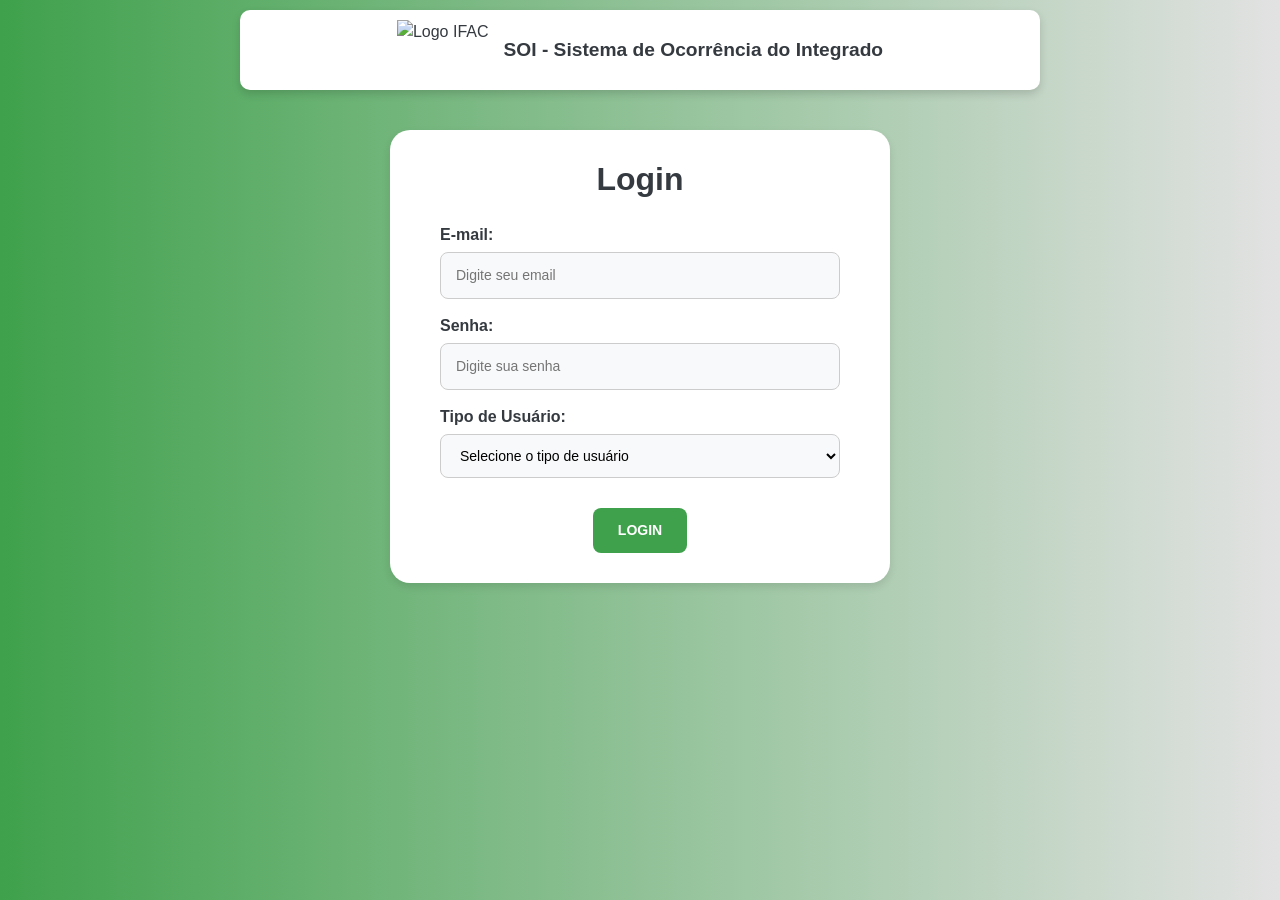
==== Form/index.html @ daf824a2 "Add files via upload" ====
<!DOCTYPE html>
<html lang="pt-br">

<head>
    <meta charset="UTF-8">
    <meta name="viewport" content="width=device-width, initial-scale=1.0">
    <link rel="icon" href="https://www.ifac.edu.br/o-ifac/comunicacao/copy2_of_logomarcas/logo_ifac_2.png">
    <title>SOI - Sistema de Ocorrência do Integrado</title>
    <link href="https://cdn.jsdelivr.net/npm/bootstrap@5.3.7/dist/css/bootstrap.min.css" rel="stylesheet">
    <link href="css/style.css" rel="stylesheet">
</head>

<body>
    <header class="logo-nome-fixo">
        <img src="https://www.ifac.edu.br/o-ifac/comunicacao/copy2_of_logomarcas/logo_ifac_2.png" alt="Logo IFAC">
        <span>SOI - Sistema de Ocorrência do Integrado</span>
    </header>

    <div class="container container-form">
        <h2>Login</h2>
        <form action="API/login.php" method="POST">
            <div class="form-group">
                <label for="email">E-mail:</label>
                <input type="text" id="email" name="email" placeholder="Digite seu email" required>
            </div>
            <div class="form-group">
                <label for="senha">Senha:</label>
                <input type="password" id="senha" name="senha" placeholder="Digite sua senha" required>
            </div>
            <div class="form-group">
                <label for="role">Tipo de Usuário:</label>
                <select id="role" name="role" required>
                    <option value="" disabled selected>Selecione o tipo de usuário</option>
                    <option value="direcao">Direção</option>
                    <option value="assistente">Assistente</option>
                </select>
            </div>
            <button type="submit" name="entrar" class="btn btn-verde" style="margin-top: 15px;">Login</button>
        </form>
    </div>
    <script src="/script.js"></script>
</body>

</html>
---- Form/css/style.css ----
/* --- Estilos Gerais --- */
body {
    font-family: Arial, sans-serif;
    background: linear-gradient(to right, #3FA14C, #e2e2e2);
    color: #343a40;
    margin: 0;
    padding-top: 110px; /* IMPORTANTE: Adiciona espaço no topo para o cabeçalho fixo não sobrepor o conteúdo */
    min-height: 100vh;
    box-sizing: border-box;
}

/* --- Cabeçalho Fixo --- */
.logo-nome-fixo {
    position: fixed;
    top: 10px;
    left: 50%;
    transform: translateX(-50%);
    display: flex;
    align-items: center;
    gap: 15px;
    z-index: 2000;
    background-color: #ffffff;
    padding: 10px 20px;
    border-radius: 10px;
    box-shadow: 0 4px 8px rgba(0, 0, 0, 0.15);
    width: 90%;
    max-width: 800px;
    justify-content: center;
    box-sizing: border-box;
}

.logo-nome-fixo img {
    height: 60px; /* Reduzi um pouco para melhor harmonia */
    width: auto;
    object-fit: scale-down;
}

.logo-nome-fixo span {
    font-size: 1.2rem; /* Ajustei o tamanho da fonte */
    font-weight: bold;
    color: #343a40;
    text-align: center;
}

/* --- Containers Principais --- */
.container {
    background-color: #ffffff;
    border-radius: 20px;
    box-shadow: 0 4px 8px rgba(0, 0, 0, 0.1);
    width: 90%;
    padding: 30px;
    margin: 20px auto; /* Adiciona um espaço extra */
    box-sizing: border-box;
    display: flex;
    flex-direction: column;
    align-items: center;
    justify-content: center;
}

/* Container para páginas de formulário (Login, Registro) */
.container-form {
    max-width: 500px;
}

/* Container para a página de menu com botões */
.container-menu {
    max-width: 900px;
}

.container h2 {
    margin-bottom: 25px;
    color: #343a40;
    font-weight: bold;
    text-align: center;
}

/* --- Estilos de Botões (Padronizados) --- */
.btn {
    color: white;
    font-size: 14px;
    padding: 12px 25px;
    border: none;
    border-radius: 8px;
    font-weight: bold;
    text-transform: uppercase;
    cursor: pointer;
    transition: background-color 0.3s ease;
    text-decoration: none; /* Para links com a classe .btn */
    display: inline-block;
    text-align: center;
}

/* Botão Verde Padrão */
.btn-verde {
    background-color: #3FA14C;
}

.btn-verde:hover {
    background-color: #2f813a; /* Verde um pouco mais escuro */
}

/* Botão Vermelho (Sair) */
.btn-vermelho {
    background-color: #dc3545;
}

.btn-vermelho:hover {
    background-color: #c82333;
}

/* Container para alinhar botões do menu */
.container-botoes {
    display: flex;
    flex-wrap: wrap; /* Permite que os botões quebrem a linha se não couberem */
    justify-content: center;
    align-items: center;
    gap: 20px;
}


/* --- Estilos de Formulário --- */
form {
    width: 100%;
    display: flex;
    flex-direction: column;
    align-items: center;
    gap: 15px; /* Espaço entre os campos do formulário */
}

.form-group {
    width: 100%;
    max-width: 400px;
}

.form-group label {
    display: block;
    font-weight: 600;
    margin-bottom: 5px;
    text-align: left;
}

.form-group input,
.form-group select {
    width: 100%;
    padding: 12px 15px;
    border: 1px solid #ccc;
    border-radius: 8px;
    background: #f8f9fa;
    font-size: 14px;
    box-sizing: border-box; /* Garante que padding não afete a largura total */
}

/* --- Ajustes para Telas Pequenas (Mobile) --- */
@media (max-width: 767px) {
    body {
        padding-top: 90px; /* Reduz o espaçamento para o cabeçalho menor */
    }

    .logo-nome-fixo {
        padding: 5px 10px;
        flex-direction: row; /* Garante que logo e nome fiquem lado a lado */
        gap: 10px;
    }

    .logo-nome-fixo img {
        height: 45px; /* Logo menor no celular */
    }

    .logo-nome-fixo span {
        font-size: 0.9rem; /* Fonte menor para caber na tela */
    }

    .container-botoes {
        flex-direction: column; /* Botões do menu um embaixo do outro */
        width: 100%;
    }

    .container-botoes .btn {
        width: 100%; /* Botões do menu ocupam a largura toda */
    }
}

/* Adicione este código ao final do seu arquivo style.css */

/* Estilos para a tabela de ocorrências */
.table {
    border-radius: 8px; /* Cantos arredondados para a tabela */
    overflow: hidden;   /* Garante que os cantos do thead fiquem arredondados */
    box-shadow: 0 2px 8px rgba(0, 0, 0, 0.1);
}

.table th, .table td {
    vertical-align: middle; /* Centraliza o texto verticalmente nas células */
    text-align: center;     /* Centraliza o texto horizontalmente */
}

/* Deixa a coluna de descrição alinhada à esquerda para melhor leitura */
.table td:nth-child(3) { /* O 3º filho (td) é a coluna de descrição */
    text-align: left;
}

/* Botão secundário para ações como "Voltar" */
.btn-secondary {
    background-color: #6c757d;
    border-color: #6c757d;
    color: white;
}

.btn-secondary:hover {
    background-color: #5a6268;
    border-color: #545b62;
    color: white;
}
/* Estilo para o botão de excluir de cada linha */
.btn-excluir {
    width: 40px;
    height: 40px;
    border-radius: 50%; /* Deixa o botão redondo */
    background-color: #dc3545; /* Vermelho perigo do Bootstrap */
    border: none;
    color: white;
    font-size: 16px;
    display: flex;
    align-items: center;
    justify-content: center;
    transition: background-color 0.3s ease;
}

.btn-excluir:hover {
    background-color: #c82333; /* Vermelho mais escuro */
    cursor: pointer;
}

/* Estilo para o botão de excluir tudo */
.btn-excluir-tudo {
    background-color: #c82333;
    border-color: #c82333;
    color: white;
    padding: 10px 20px;
    border-radius: 5px;
    border: none;
    font-weight: bold;
    transition: background-color 0.3s ease;
}

.btn-excluir-tudo:hover {
    background-color: #a71d2a;
    color: white;
}
/* --- ESTILOS PARA TABELA RESPONSIVA COMO CARDS --- */

/* Usamos uma Media Query para aplicar este estilo apenas em telas menores que 768px */
@media (max-width: 768px) {

    /* 1. Esconde o cabeçalho original da tabela */
    .table thead {
        display: none;
    }

    /* 2. Remove as bordas e ajusta as linhas para parecerem cards */
    .table, .table tbody, .table tr, .table td {
        display: block;
        width: 100%;
    }

    .table tr {
        margin-bottom: 15px;
        border: 1px solid #ddd;
        border-radius: 8px;
        padding: 10px;
    }

    /* 3. Ajusta as células para se alinharem corretamente */
    .table td {
        text-align: right; /* Alinha o valor à direita */
        padding-left: 50%; /* Dá espaço para o rótulo */
        position: relative;
        border: none;
    }

    /* 4. A mágica acontece aqui: cria o rótulo (label) antes do conteúdo da célula */
    .table td::before {
        content: attr(data-label); /* Pega o texto do atributo data-label que colocamos no JS */
        position: absolute;
        left: 10px;
        width: calc(50% - 20px);
        text-align: left;
        font-weight: bold;
        white-space: nowrap;
    }

    /* Ajuste específico para o botão de ações ficar centralizado */
    .table td[data-label="Ações"] {
        padding: 15px 0;
        display: flex;
        justify-content: center;
        align-items: center;
    }
    .table td[data-label="Ações"]::before {
        display: none; /* Não precisa de rótulo para o botão */
    }
}

/* --- CSS PARA FORMATAÇÃO DE IMPRESSÃO --- */

@media print {

    /* Esconde tudo que não queremos na impressão */
    body > *:not(.container-para-impressao) {
        display: none;
    }

    /* Mostra apenas o container da tabela e seu conteúdo */
    .container-para-impressao {
        display: block !important;
    }
    
    /* Remove sombras, bordas e fundos desnecessários */
    .container, .table {
        box-shadow: none !important;
        border: none !important;
        background: transparent !important;
        padding: 0 !important;
        margin: 0 !important;
        max-width: 100% !important;
        width: 100% !important;
    }

    /* Garante que a tabela use toda a largura e o texto fique preto */
    .table, .table td, .table th, h1 {
        color: #000 !important;
    }

    /* Melhora a aparência do cabeçalho da tabela na impressão */
    .table-dark {
        background-color: #f2f2f2 !important; /* Um cinza claro para economizar tinta */
    }

    /* Remove a necessidade do div responsivo na impressão */
    .table-responsive {
        overflow: visible !important;
    }
}
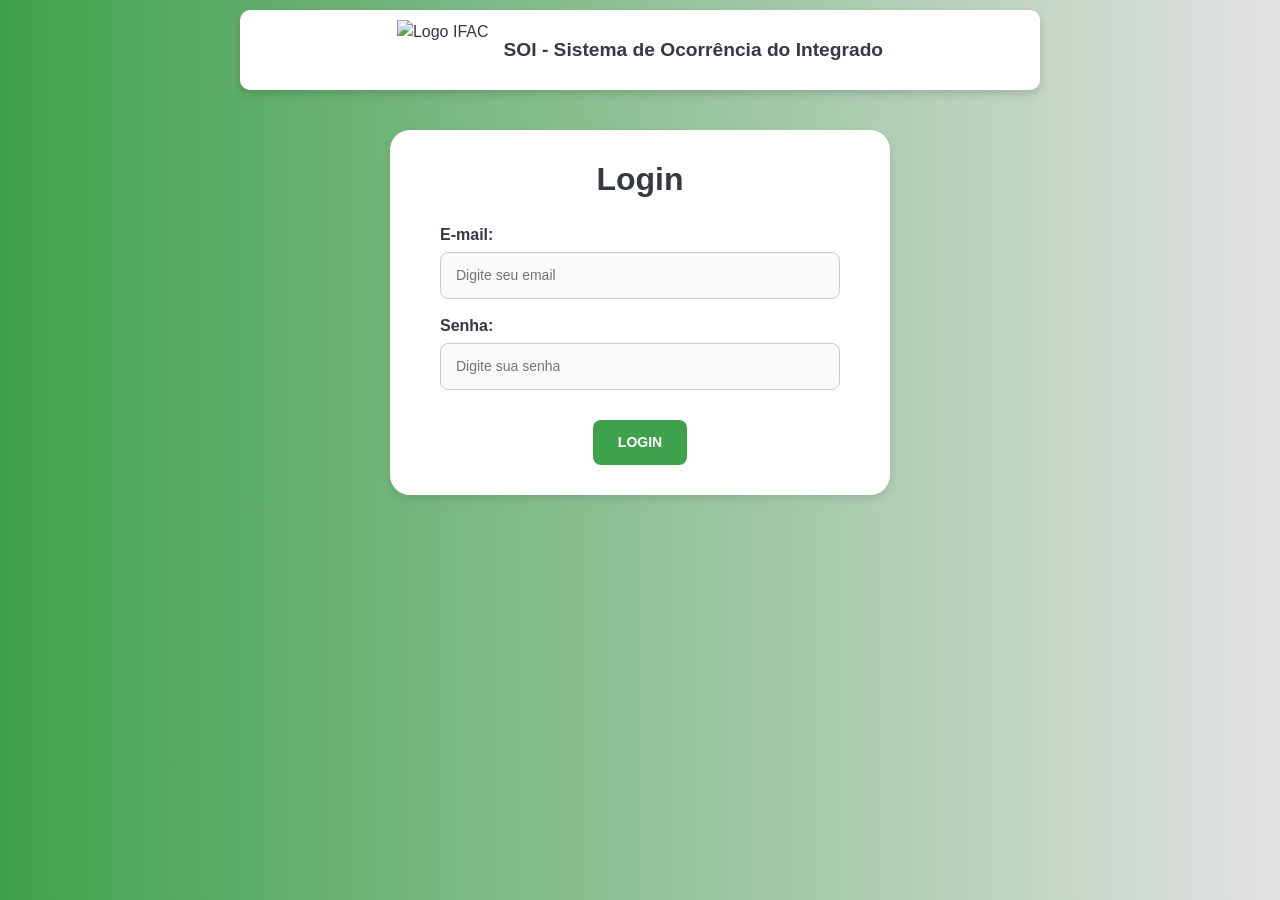
==== commit 319da85a: "Refatoração: Unificação de usuários, RBAC e otimização de ocorrências Unificação do sistema de login" ====
--- a/Form/index.html
+++ b/Form/index.html
@@ -27,14 +27,6 @@
                 <label for="senha">Senha:</label>
                 <input type="password" id="senha" name="senha" placeholder="Digite sua senha" required>
             </div>
-            <div class="form-group">
-                <label for="role">Tipo de Usuário:</label>
-                <select id="role" name="role" required>
-                    <option value="" disabled selected>Selecione o tipo de usuário</option>
-                    <option value="direcao">Direção</option>
-                    <option value="assistente">Assistente</option>
-                </select>
-            </div>
             <button type="submit" name="entrar" class="btn btn-verde" style="margin-top: 15px;">Login</button>
         </form>
     </div>
--- a/Form/css/style.css
+++ b/Form/css/style.css
@@ -340,4 +340,54 @@
     .table-responsive {
         overflow: visible !important;
     }
+}
+#tabelaOcorrencias th:last-child,
+#tabelaOcorrencias td:last-child {
+    text-align: center !important;
+    vertical-align: middle !important;
+}
+
+/* =========================================
+   REGRAS DE IMPRESSÃO (PDF / PAPEL)
+   ========================================= */
+
+@media print {
+    @page {
+        margin: 0; /* Zera a margem do papel onde a URL fica */
+    }
+
+    /* Zera as margens e usa PADDING para criar a borda sem vazar a página */
+    html, body {
+        margin: 0 !important;
+        padding: 1cm !important; /* Borda interna segura */
+        background-color: white !important;
+        height: auto !important; /* Evita que a página estique do nada */
+    }
+
+    .container, .container-para-impressao {
+        width: 100% !important;
+        max-width: 100% !important;
+        margin: 0 !important;
+        padding: 0 !important;
+    }
+
+    .table-responsive {
+        overflow: visible !important; /* Se ficar auto, ele cria a página fantasma */
+    }
+
+    * {
+        box-shadow: none !important;
+    }
+
+    .my-5, .pt-5, .mt-4 {
+        margin: 0 !important;
+        padding-top: 0 !important;
+    }
+
+    /* Esconde os botões e a coluna de Ações */
+    .d-print-none,
+    #tabelaOcorrencias th:last-child,
+    #tabelaOcorrencias td:last-child {
+        display: none !important;
+    }
 }
